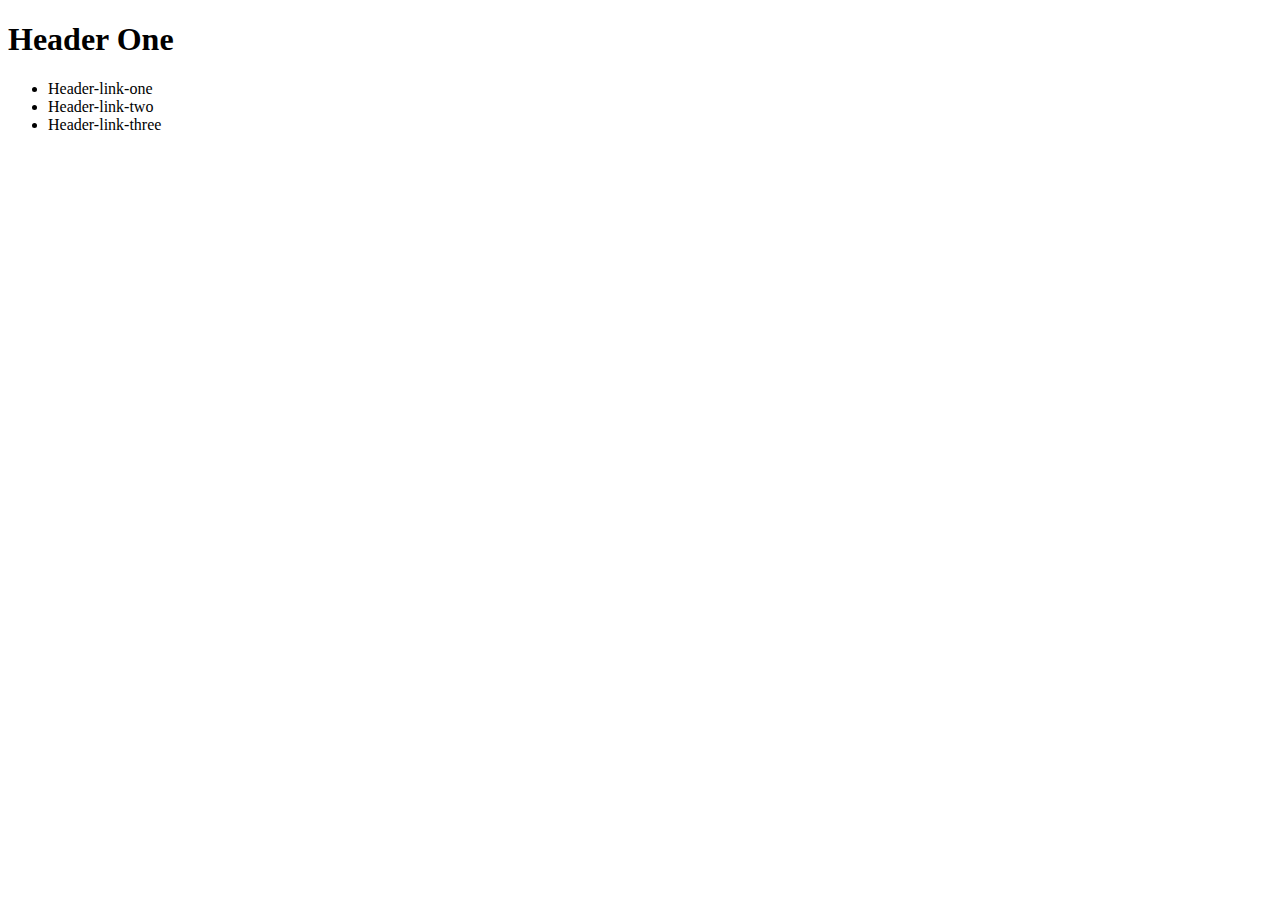
==== index.html @ 1a881ee2 "Started document and made header content" ====
<!DOCTYPE html>
<html lang="en">
<head>
    <meta charset="UTF-8">
    <meta http-equiv="X-UA-Compatible" content="IE=edge">
    <meta name="viewport" content="width=device-width, initial-scale=1.0">
    <title>Landing-page</title>
    <Link rel=”stylesheet” href=”styles.css”>
</head>
<body>
    <div class=header>
        <h1>
            Header One
        </h1>
        <nav>
            <ul>
                <li>Header-link-one</li>
                <li>Header-link-two</li>
                <li>Header-link-three</li>
            </ul>
        </nav>
    </div>
</body>
</html>
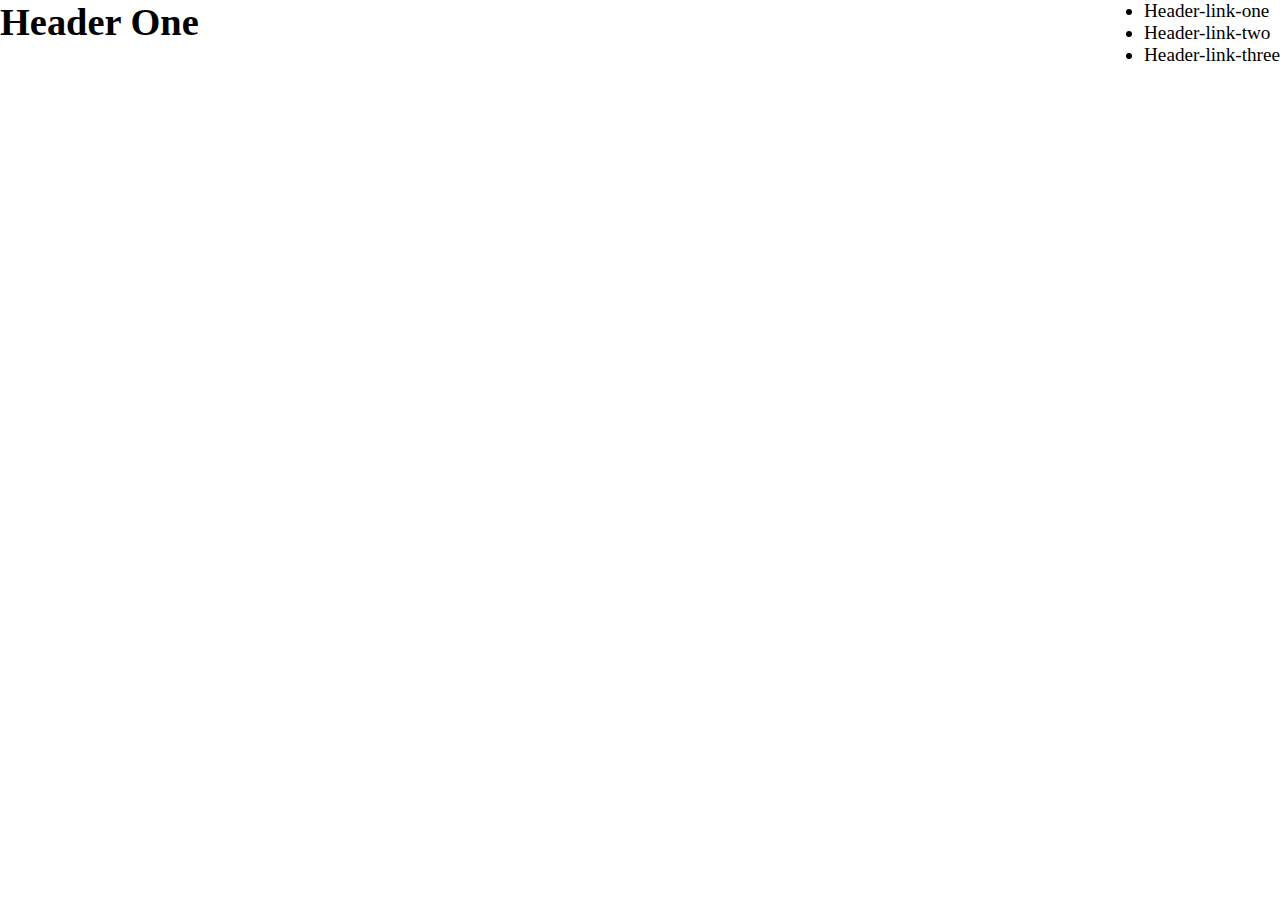
==== commit abf9d406: "Linked CSS and begun again. Header cntnt complete" ====
--- a/index.html
+++ b/index.html
@@ -5,20 +5,18 @@
     <meta http-equiv="X-UA-Compatible" content="IE=edge">
     <meta name="viewport" content="width=device-width, initial-scale=1.0">
     <title>Landing-page</title>
-    <Link rel=”stylesheet” href=”styles.css”>
+    <Link rel="stylesheet" href="./styles.css">
 </head>
 <body>
-    <div class=header>
+    <div class="header">
         <h1>
             Header One
         </h1>
-        <nav>
-            <ul>
-                <li>Header-link-one</li>
-                <li>Header-link-two</li>
-                <li>Header-link-three</li>
-            </ul>
-        </nav>
+        <ul class="list">
+            <li>Header-link-one</li>
+            <li>Header-link-two</li>
+            <li>Header-link-three</li>
+        </ul>
     </div>
 </body>
 </html>--- a/styles.css
+++ b/styles.css
@@ -0,0 +1,17 @@
+* {
+    box-sizing: border-box;
+    padding: 0;
+    margin: 0;
+    background-color: rgb(rgb(27, 50, 135), green, blue);
+}
+
+.header {
+    display: flex;
+    justify-content: space-between;
+    font-size: larger;
+}
+
+.ul {
+    display: flex;
+    
+}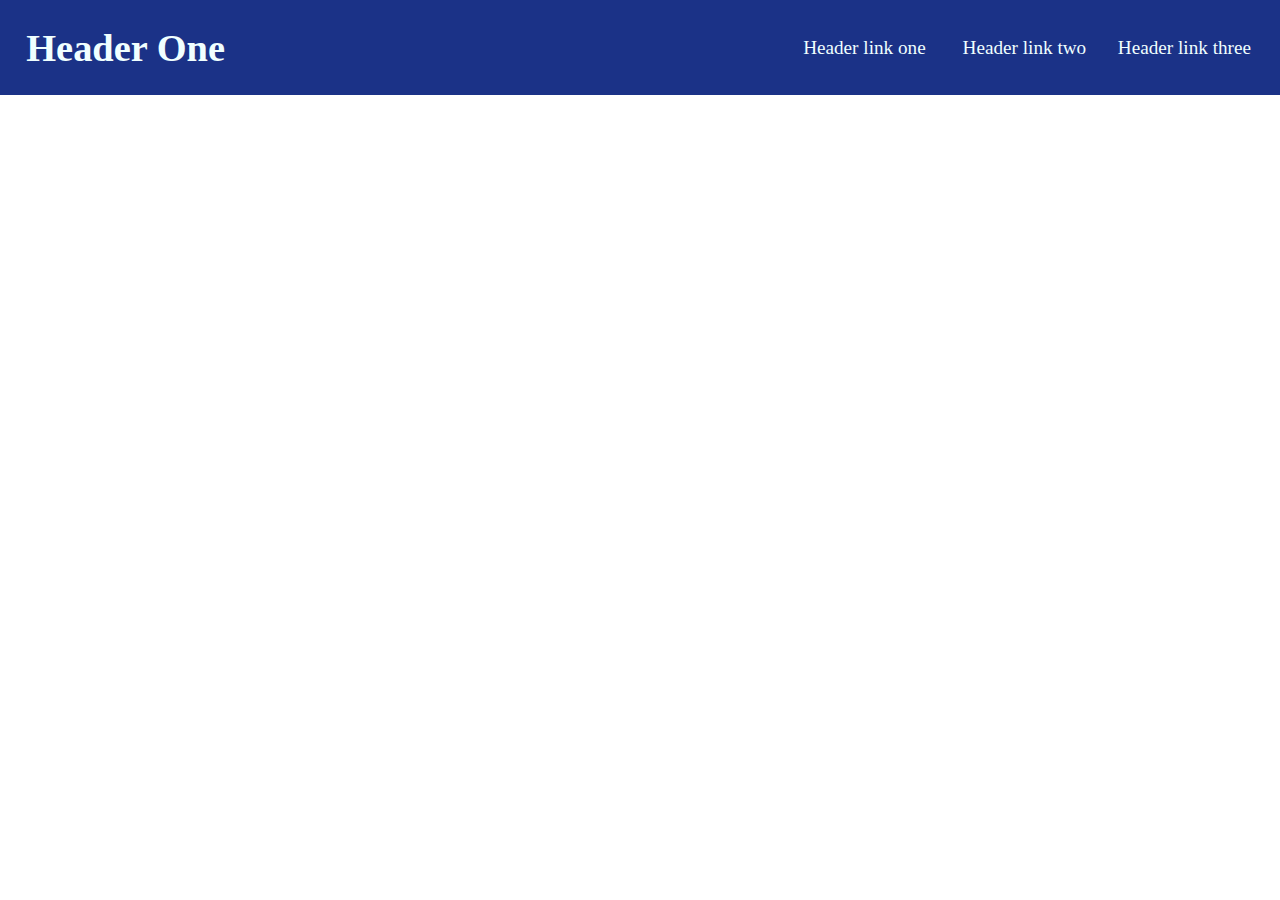
==== commit b85caa9e: "Nav bar complete and dynamic" ====
--- a/index.html
+++ b/index.html
@@ -13,9 +13,9 @@
             Header One
         </h1>
         <ul class="list">
-            <li>Header-link-one</li>
-            <li>Header-link-two</li>
-            <li>Header-link-three</li>
+            <li>Header link one</li>
+            <li>Header link two</li>
+            <li>Header link three</li>
         </ul>
     </div>
 </body>
--- a/styles.css
+++ b/styles.css
@@ -3,15 +3,32 @@
     padding: 0;
     margin: 0;
     background-color: rgb(rgb(27, 50, 135), green, blue);
+    font: "roboto", sans serif
 }
 
 .header {
     display: flex;
     justify-content: space-between;
+    align-items: center;
+    background-color: rgb(27, 50, 135);
+    color: azure;
     font-size: larger;
+    text-align: center;
+    padding: 2%;
 }
 
-.ul {
+.header h1 {
+    min-width: 200px;
+    margin-right: 20px;
+}
+
+.header li {
+    min-width: 140px;
+}
+
+.list {
     display: flex;
-    
+    gap: 20px;
+    text-decoration: none;
+    list-style: none;
 }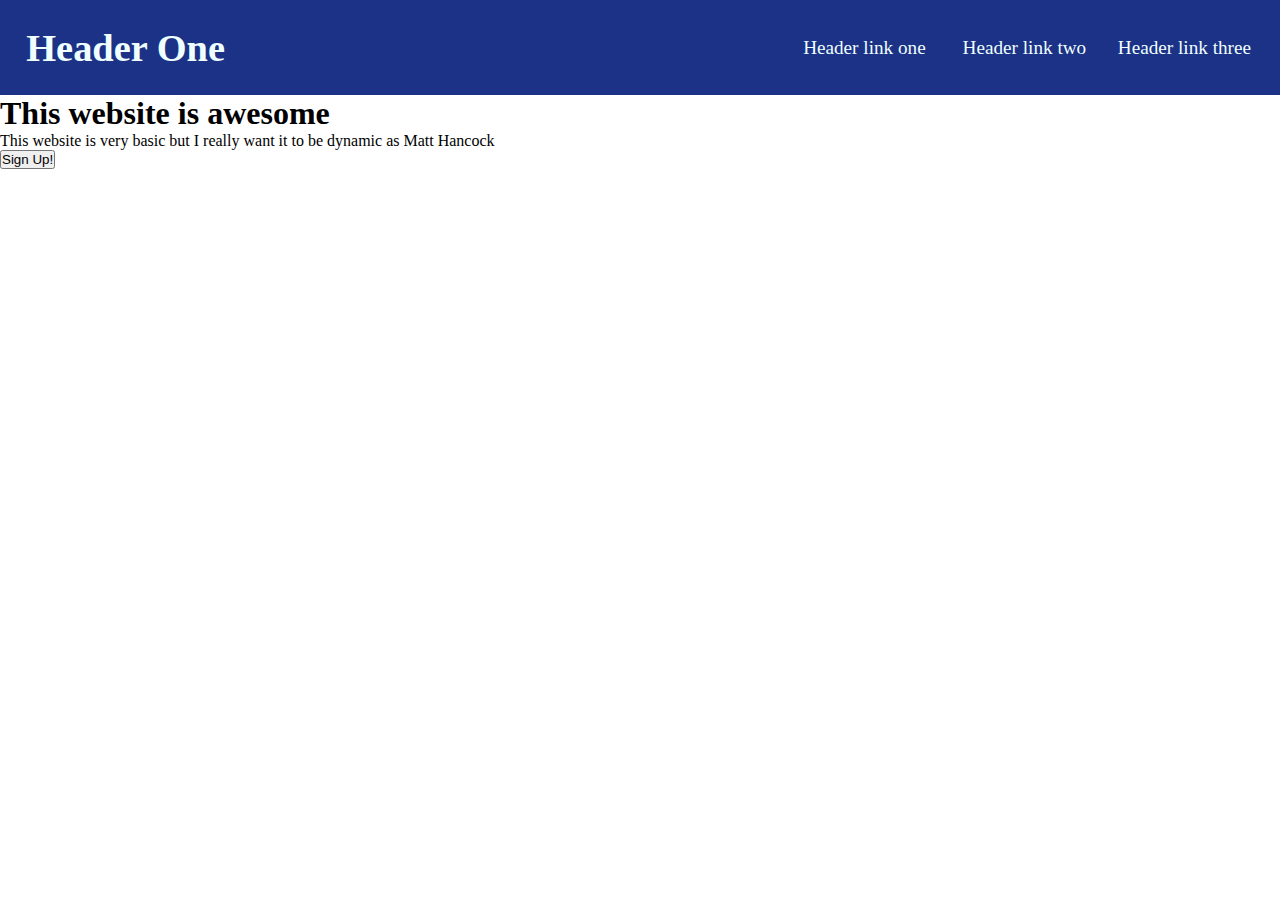
==== commit 81f31954: "First section left html complete" ====
--- a/index.html
+++ b/index.html
@@ -9,14 +9,20 @@
 </head>
 <body>
     <div class="header">
-        <h1>
-            Header One
-        </h1>
+        <h1>Header One</h1>
         <ul class="list">
             <li>Header link one</li>
             <li>Header link two</li>
             <li>Header link three</li>
         </ul>
     </div>
+    <div class="First-section">
+        <div class="first-section-left">
+            <h1>This website is awesome</h1>
+            <p>This website is very basic but I really want it to be dynamic as Matt Hancock</p>
+            <button type="button" class="button">Sign Up!</button>
+        </div>
+        
+    </div>
 </body>
 </html>--- a/styles.css
+++ b/styles.css
@@ -5,6 +5,8 @@
     background-color: rgb(rgb(27, 50, 135), green, blue);
     font: "roboto", sans serif
 }
+
+/*Footer Below*/
 
 .header {
     display: flex;
@@ -18,8 +20,8 @@
 }
 
 .header h1 {
+    margin-right: 20px;
     min-width: 200px;
-    margin-right: 20px;
 }
 
 .header li {
@@ -28,7 +30,10 @@
 
 .list {
     display: flex;
+    text-decoration: none;
     gap: 20px;
-    text-decoration: none;
     list-style: none;
-}+}
+
+/*First Section below*/
+
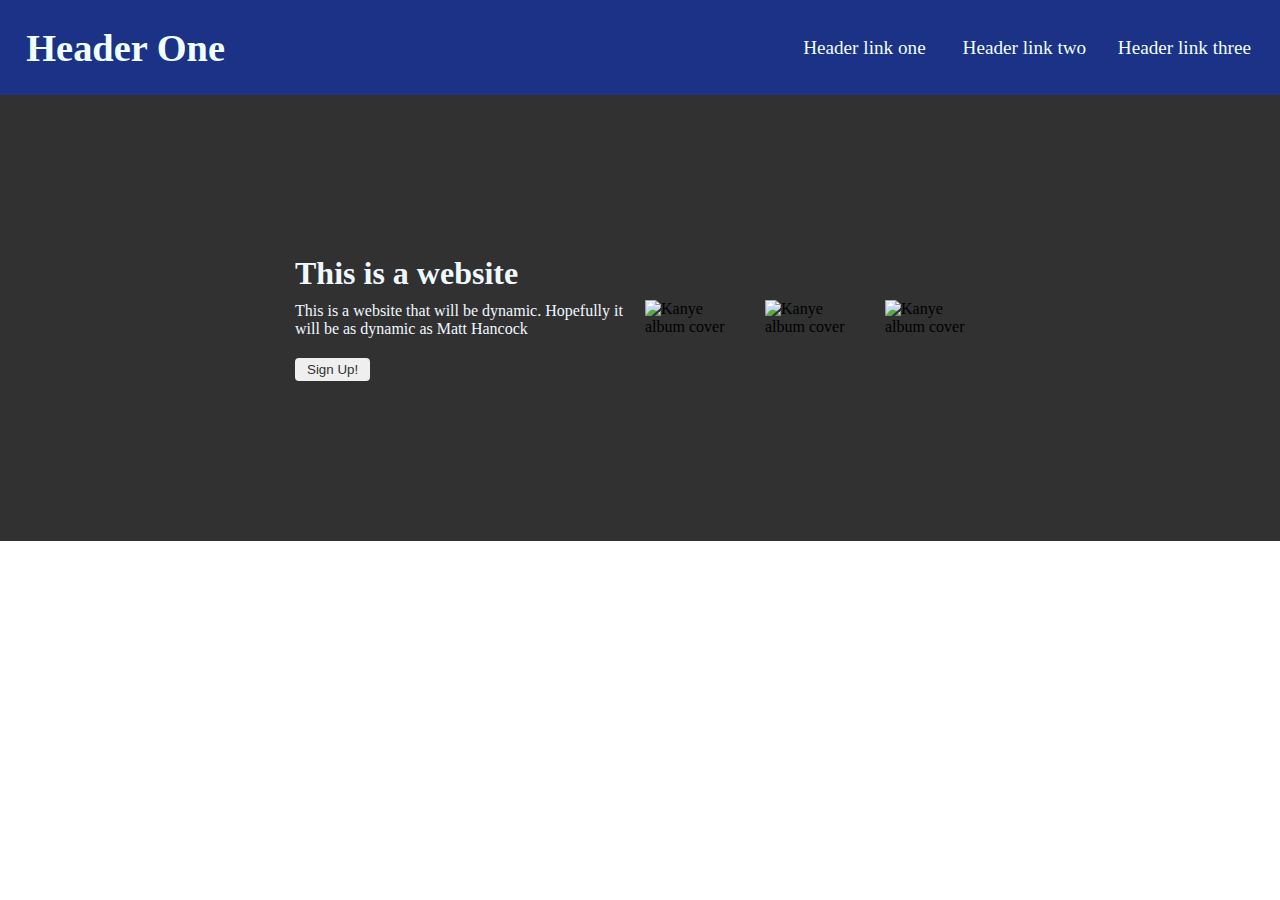
==== commit c7d02fbf: "button made" ====
--- a/index.html
+++ b/index.html
@@ -7,7 +7,10 @@
     <title>Landing-page</title>
     <Link rel="stylesheet" href="./styles.css">
 </head>
+
+
 <body>
+
     <div class="header">
         <h1>Header One</h1>
         <ul class="list">
@@ -16,13 +19,18 @@
             <li>Header link three</li>
         </ul>
     </div>
-    <div class="First-section">
-        <div class="first-section-left">
-            <h1>This website is awesome</h1>
-            <p>This website is very basic but I really want it to be dynamic as Matt Hancock</p>
+
+    <div class="first-section">
+        <div class="left">
+            <h1>This is a website</h1>
+            <p>This is a website that will be dynamic. Hopefully it will be as dynamic as Matt Hancock</p>
             <button type="button" class="button">Sign Up!</button>
         </div>
-        
-    </div>
+        <div class="images">
+            <img src="./Jack-Francis_53x48_Premium-Matte.png" alt="Kanye album cover" class="MBDTF">
+            <img src="./Jack-Francis_53x48_Premium-Matte.png" alt="Kanye album cover" class="MBDTF">
+            <img src="./Jack-Francis_53x48_Premium-Matte.png" alt="Kanye album cover" class="MBDTF">
+        </div>
+    </div> 
 </body>
 </html>--- a/styles.css
+++ b/styles.css
@@ -37,3 +37,40 @@
 
 /*First Section below*/
 
+.first-section {
+    display: flex;
+    justify-content: center;
+    padding: 150px 0px;
+    background-color: rgb(49, 49, 49);
+}
+
+.first-section .left h1,p,button{
+    margin: 10px 0px;
+    color: aliceblue;
+}
+
+.first-section .left p {
+    max-width: 350px;
+}
+
+.button {
+    Display: inline-block;
+    Border: none;
+    Padding: 4px 12px;
+    Font-size: 14;
+    Font-weight: normal;
+    color: rgb(49, 49, 49);
+    Text-align: center;
+    Cursor: pointer;
+    Border-radius: 4px;
+
+}
+.images {
+    display: flex;
+    align-items: center;
+    gap: 20px;
+}
+.MBDTF {
+    max-width: 100px;
+    height: auto;
+}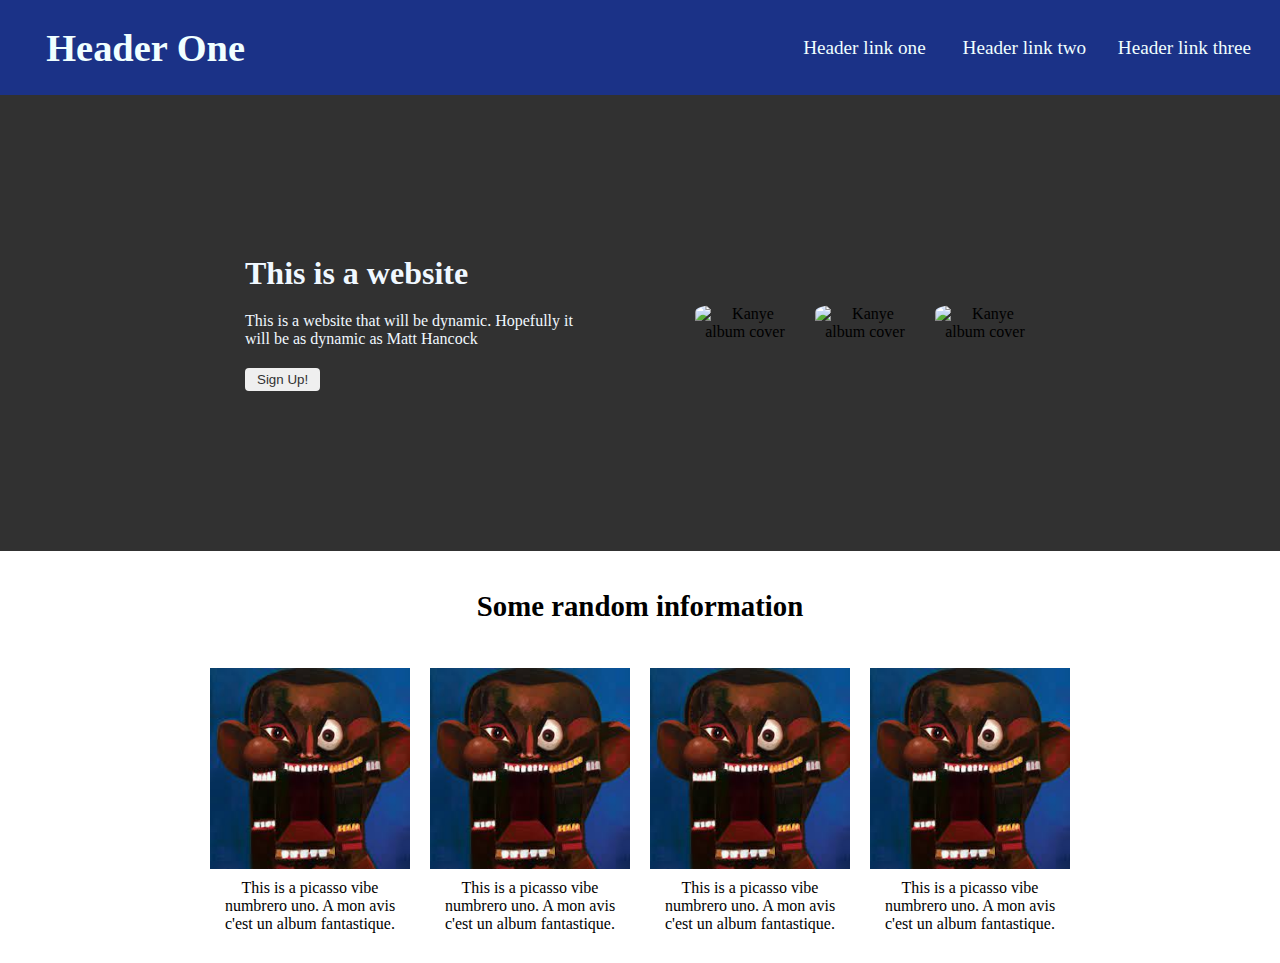
==== commit e7f84579: "Random Info Complete" ====
--- a/index.html
+++ b/index.html
@@ -11,6 +11,7 @@
 
 <body>
 
+    <!--Header-->
     <div class="header">
         <h1>Header One</h1>
         <ul class="list">
@@ -20,6 +21,7 @@
         </ul>
     </div>
 
+    <!--Header-->
     <div class="first-section">
         <div class="left">
             <h1>This is a website</h1>
@@ -31,6 +33,30 @@
             <img src="./Jack-Francis_53x48_Premium-Matte.png" alt="Kanye album cover" class="MBDTF">
             <img src="./Jack-Francis_53x48_Premium-Matte.png" alt="Kanye album cover" class="MBDTF">
         </div>
-    </div> 
+    </div>
+
+    <!--Random info-->
+    <div class="random-info">
+        <div class="header">
+            <h2>Some random information</h2>
+        </div>
+        <div class="pictures">
+            <div class="one">
+                <img src="./Picasso-Kanye.jpeg" alt="Kanye album cover - picasso style" class="Picasso-Kanye">
+                <p>This is a picasso vibe numbrero uno. A mon avis c'est un album fantastique.</p>
+            </div>
+            <div class="two">
+                <img src="./Picasso-Kanye.jpeg" alt="Kanye album cover - picasso style" class="Picasso-Kanye">
+                <p>This is a picasso vibe numbrero uno. A mon avis c'est un album fantastique.</p>
+            </div>
+            <div class="three">
+                <img src="./Picasso-Kanye.jpeg" alt="Kanye album cover - picasso style" class="Picasso-Kanye">
+                <p>This is a picasso vibe numbrero uno. A mon avis c'est un album fantastique.</p>
+            </div>
+            <div class="four">
+                <img src="./Picasso-Kanye.jpeg" alt="Kanye album cover - picasso style" class="Picasso-Kanye">
+                <p>This is a picasso vibe numbrero uno. A mon avis c'est un album fantastique.</p>
+            </div>
+    </div>
 </body>
 </html>--- a/styles.css
+++ b/styles.css
@@ -2,11 +2,12 @@
     box-sizing: border-box;
     padding: 0;
     margin: 0;
+    text-align: center;
     background-color: rgb(rgb(27, 50, 135), green, blue);
     font: "roboto", sans serif
 }
 
-/*Footer Below*/
+/*Header Below*/
 
 .header {
     display: flex;
@@ -20,7 +21,7 @@
 }
 
 .header h1 {
-    margin-right: 20px;
+    margin: 0px 20px;
     min-width: 200px;
 }
 
@@ -47,10 +48,17 @@
 .first-section .left h1,p,button{
     margin: 10px 0px;
     color: aliceblue;
+    text-align: left;
 }
 
-.first-section .left p {
+.first-section .left {
+    display: flex;
+    flex-direction: column;
+    justify-content: center;
     max-width: 350px;
+    min-width: auto;
+    margin: 0px 50px;
+
 }
 
 .button {
@@ -63,14 +71,57 @@
     Text-align: center;
     Cursor: pointer;
     Border-radius: 4px;
+    max-width: fit-content;
 
 }
 .images {
     display: flex;
     align-items: center;
     gap: 20px;
+    flex-wrap: wrap;
+    margin: 0px 50px;
 }
+
+.images img {
+    border-radius: 20%;
+}
+
 .MBDTF {
     max-width: 100px;
     height: auto;
+}
+
+/*Random info below*/
+
+.random-info .header {
+    display: flex;
+    justify-content: center;
+    margin-top: 1%;
+    color: black;
+    background-color: white;
+}
+
+.pictures {
+    display: flex;
+    justify-content: center;
+    margin: 20px;
+    gap: 20px;
+    flex-flow: wrap;
+}
+
+.pictures div {
+    flex: 1 1 0;
+    min-width: 150px;
+    min-height: auto;
+    max-width: 200px;
+    max-height: auto;
+    display: flex;
+    flex-direction: column;
+}
+
+.pictures p {
+    color: black;
+    margin: 10px;
+    text-align: center;
+
 }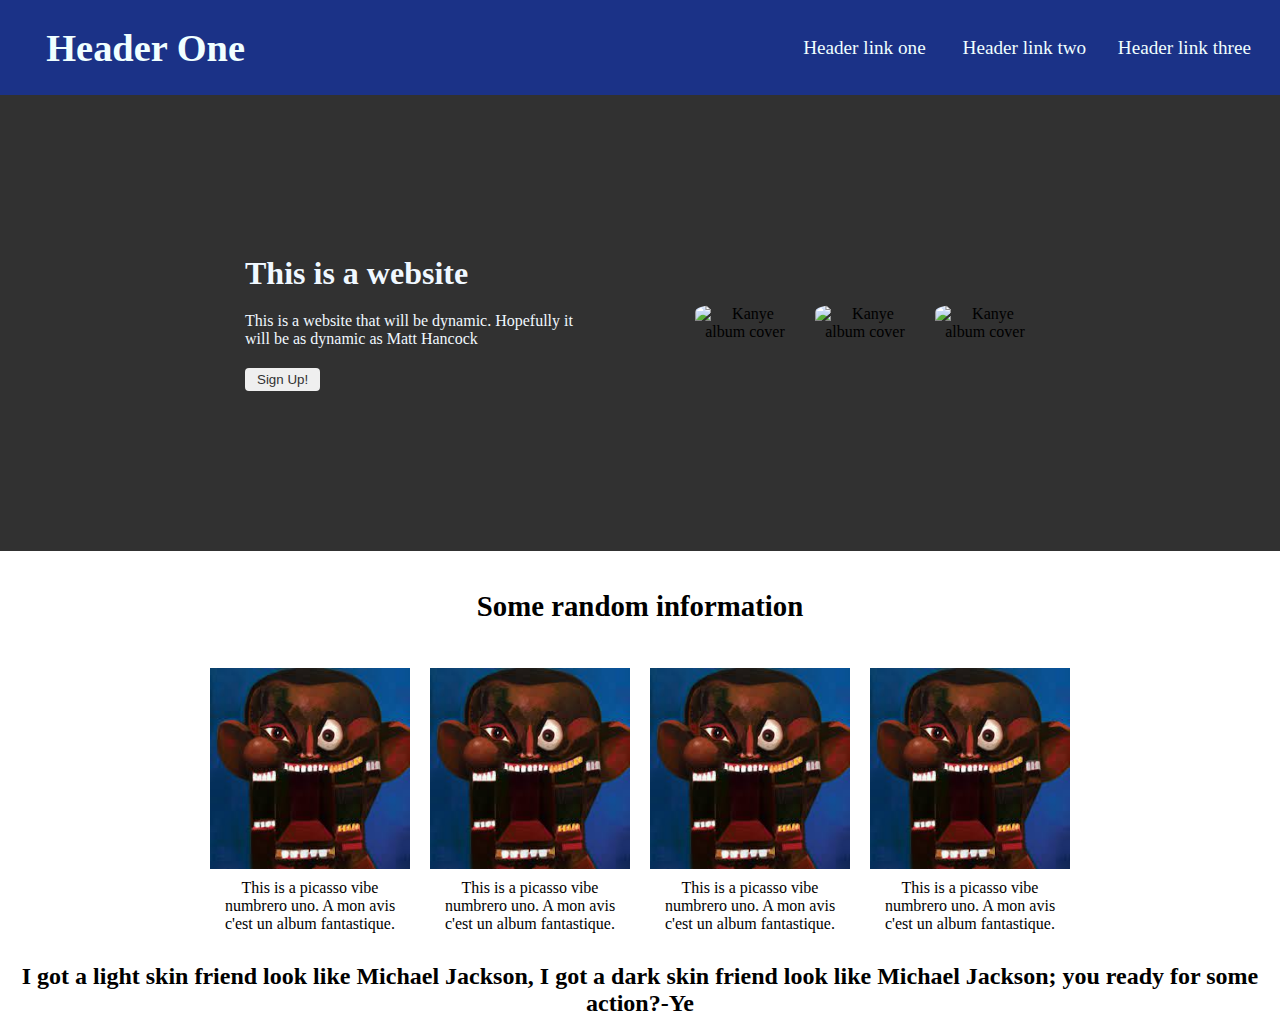
==== commit 875cab3f: "Quotation HTML complete" ====
--- a/index.html
+++ b/index.html
@@ -58,5 +58,8 @@
                 <p>This is a picasso vibe numbrero uno. A mon avis c'est un album fantastique.</p>
             </div>
     </div>
+
+    <!--Quotation-->
+    <h2 class="Quotation">I got a light skin friend look like Michael Jackson, I got a dark skin friend look like Michael Jackson; you ready for some action?<span>-Ye</span></h2>
 </body>
 </html>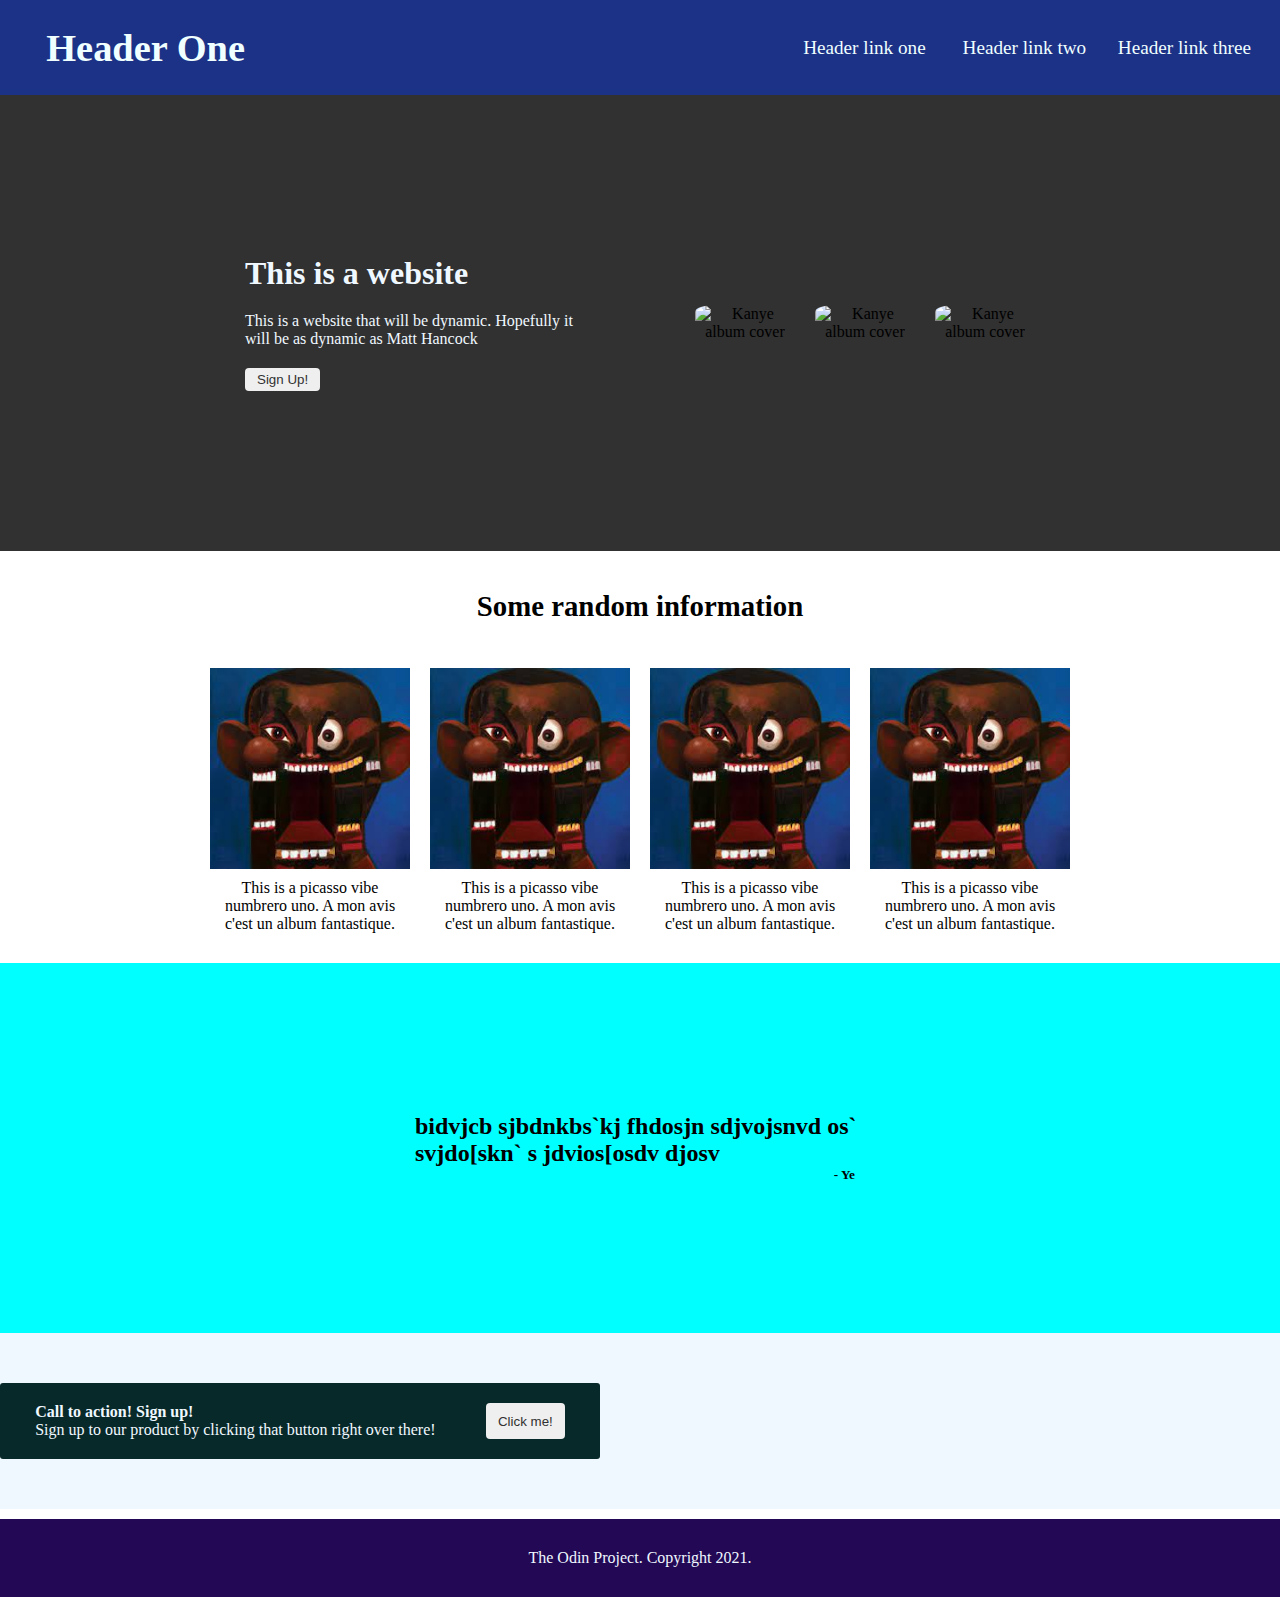
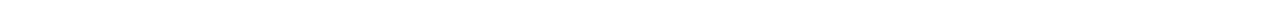
==== commit 6ee1bc7f: "Bottom complete" ====
--- a/index.html
+++ b/index.html
@@ -60,6 +60,24 @@
     </div>
 
     <!--Quotation-->
-    <h2 class="Quotation">I got a light skin friend look like Michael Jackson, I got a dark skin friend look like Michael Jackson; you ready for some action?<span>-Ye</span></h2>
+    <div class="quotation">
+        <div class="text">
+            <h2>bidvjcb sjbdnkbs`kj fhdosjn sdjvojsnvd os` svjdo[skn` s jdvios[osdv  djosv</h2>
+            <h5>- Ye</h5>
+        </div>
+    </div>
+
+    <!--CTA-->
+    <div class="CTA">
+        <div class="blue-card">
+            <p><span class="blue-card-bold">Call to action! Sign up!</span><br>Sign up to our product by clicking that button right over there!</p>
+            <button type="button" class="button">Click me!</button>
+        </div>
+    </div>
+
+    <!--Bottom-->
+    <div class="bottom">
+        <p>The Odin Project. Copyright 2021.</p>
+    </div>
 </body>
 </html>--- a/styles.css
+++ b/styles.css
@@ -124,4 +124,66 @@
     margin: 10px;
     text-align: center;
 
+}
+
+/*Quotation below*/
+
+.quotation {
+    display: flex;
+    justify-content: center;
+    padding: 150px 20px;
+    background-color: aqua;
+}
+.quotation .text {
+    display: flex;
+    flex-direction: column;
+    max-width: 450px;
+}
+
+.quotation h2 {
+    align-self: flex-start;
+    text-align: left;
+}
+
+.quotation h5 {
+    align-self: flex-end;
+    padding-right: 10px;
+}
+
+/*CTA below*/
+.CTA {
+    display: flex;
+    justify-content: flex-start;
+    background-color: aliceblue;
+
+}
+.blue-card {
+    display: flex;
+    justify-content: space-around;
+    flex: 1;
+    max-width: 600px;
+    margin: 50px 20px 50px 0px;
+    padding: 10px 20px;
+    border-radius: 3px;
+    background-color: rgb(8, 41, 41);
+}
+
+.blue-card-bold {
+    font-weight: bolder;
+}
+
+.blue-card .button {
+    margin-left: 20px;
+}
+
+/*Bottom below*/
+.bottom {
+    background-color: rgb(34, 8, 85);
+    color: black;
+    text-align: center;
+}
+
+.bottom p {
+    text-align: center;
+    padding: 30px 20px;
 }